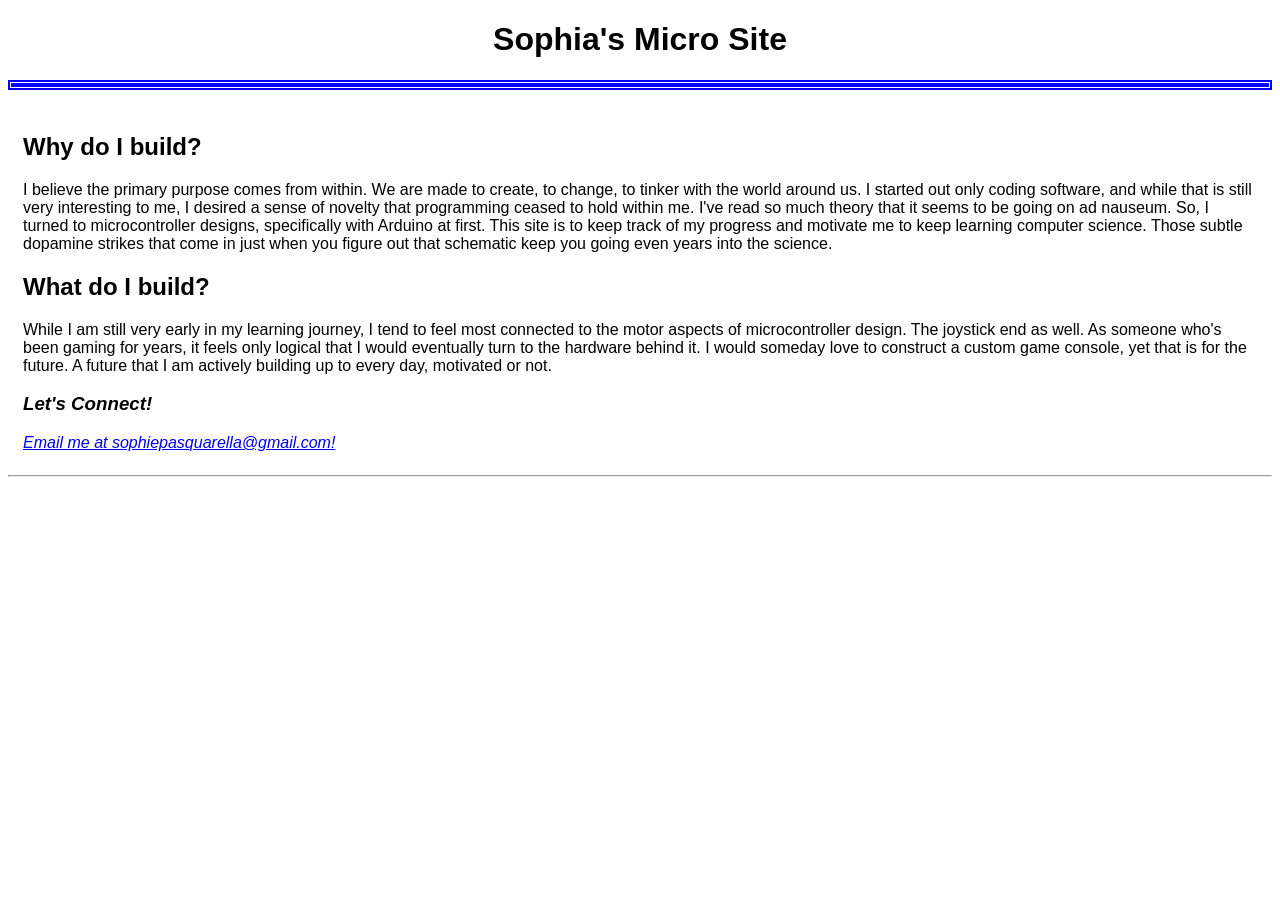
==== index.html @ 9ec7410c "Created my new microcontroller design portfolio!" ====
<!DOCTYPE html>
<html lang="en">
    <head>
        <meta charset="UTF-8" />
        <title>Sophia's Micro Site | Home</title>
        <link rel="stylesheet" href="styles.css" />
    </head>
    <body>
        <header>
            <h1>Sophia's Micro Site</h1>
            <hr />
        </header>
        <main>
            <h2>
                Why do I build?
            </h2>
            <p>
                I believe the primary purpose comes from within. We are made to create, to change, to tinker with the world around us. I started out only coding 
                software, and while that is still very interesting to me, I desired a sense of novelty that programming ceased to hold within me. I've read so 
                much theory that it seems to be going on ad nauseum. So, I turned to microcontroller designs, specifically with Arduino at first. This site is to 
                keep track of my progress and motivate me to keep learning computer science. Those subtle dopamine strikes that come in just when you figure out 
                that schematic keep you going even years into the science.
            </p>
            <h2>
                What do I build?
            </h2>
            <p>
                While I am still very early in my learning journey, I tend to feel most connected to the motor aspects of microcontroller design. The joystick end as 
                well. As someone who's been gaming for years, it feels only logical that I would eventually turn to the hardware behind it. I would someday love 
                to construct a custom game console, yet that is for the future. A future that I am actively building up to every day, motivated or not.
            </p>
            <address>
                <h3 class="lets-connect">Let's Connect!</h3>
                <a href="mailto:sophiepasquarella@gmail.com" >Email me at sophiepasquarella@gmail.com!</a>
            </address>
        </main>
        <footer>
            <hr />
            <nav>
            </nav>
        </footer>
    </body>
</html>
---- styles.css ----
body {
    font-family:Verdana, sans-serif;
}
header {
    /*
    background-image:url()*/
    background-attachment: scroll;
    text-align:center;
}
header > hr {
    border-style:double;
    border-width:5px;
    border-color:blue;
}
main {
    padding:15px;
    text-align:left;
}
address > a:hover {
    text-decoration:none;
}
.build-card {
    display:inline-block;
    width:33%;
    border-width:3px;
    border-style:solid;
    border-radius:24px;
    border-color:darkblue;
}
.sr-only {
    position: absolute;
    width: 1px;
    height: 1px;
    margin: -1px;
    padding: 0;
    overflow: hidden;
    clip: rect(0, 0, 0, 0);
    white-space: nowrap;
    border: 0;
}
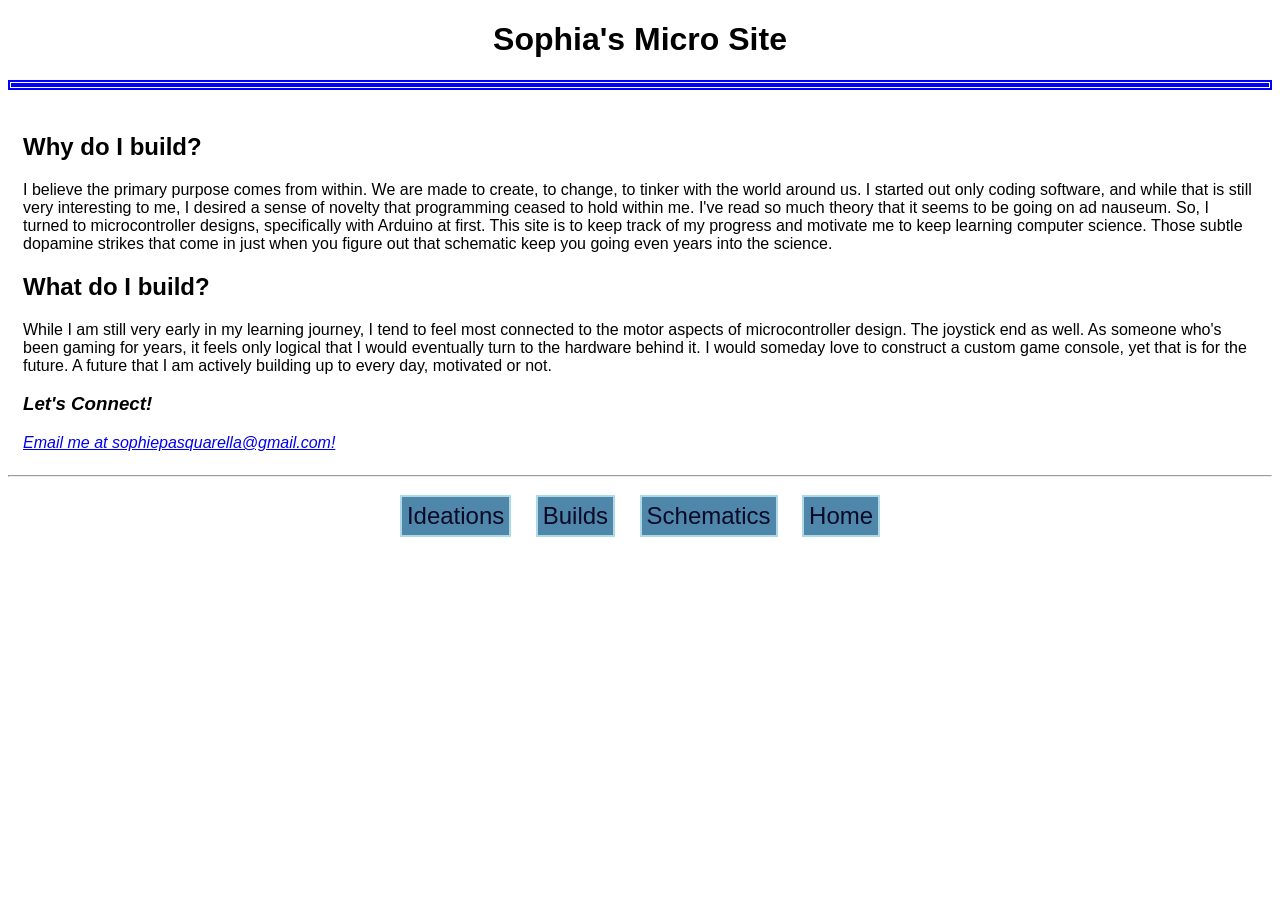
==== commit c246374e: "Nav bar" ====
--- a/index.html
+++ b/index.html
@@ -37,6 +37,10 @@
         <footer>
             <hr />
             <nav>
+                <a href='ideations.html'>Ideations</a>
+                <a href="mybuilds.html" >Builds</a>
+                <a href="schematics.html" >Schematics</a>
+                <a href="index.html" >Home</a>
             </nav>
         </footer>
     </body>
--- a/styles.css
+++ b/styles.css
@@ -1,6 +1,9 @@
 body {
-    font-family:Verdana, sans-serif;
+    font-family:Arial, sans-serif;
 }
+/*
+HEADER
+*/
 header {
     /*
     background-image:url()*/
@@ -12,6 +15,9 @@
     border-width:5px;
     border-color:blue;
 }
+/*
+MAIN
+*/
 main {
     padding:15px;
     text-align:left;
@@ -37,4 +43,24 @@
     clip: rect(0, 0, 0, 0);
     white-space: nowrap;
     border: 0;
+}
+
+/*
+FOOTER
+*/
+footer {
+    text-align:center;
+}
+nav > a {
+    display:inline-block;
+    text-decoration: none;
+    color:rgb(10,10,40);
+    padding:5px;
+    margin:10px;
+    border-style:solid;
+    border-width:2px;
+    border-color:lightblue;
+    background-color:rgb(79, 135, 170);
+    font-family:'Arial', Helvetica, sans-serif;
+    font-size:24px;
 }
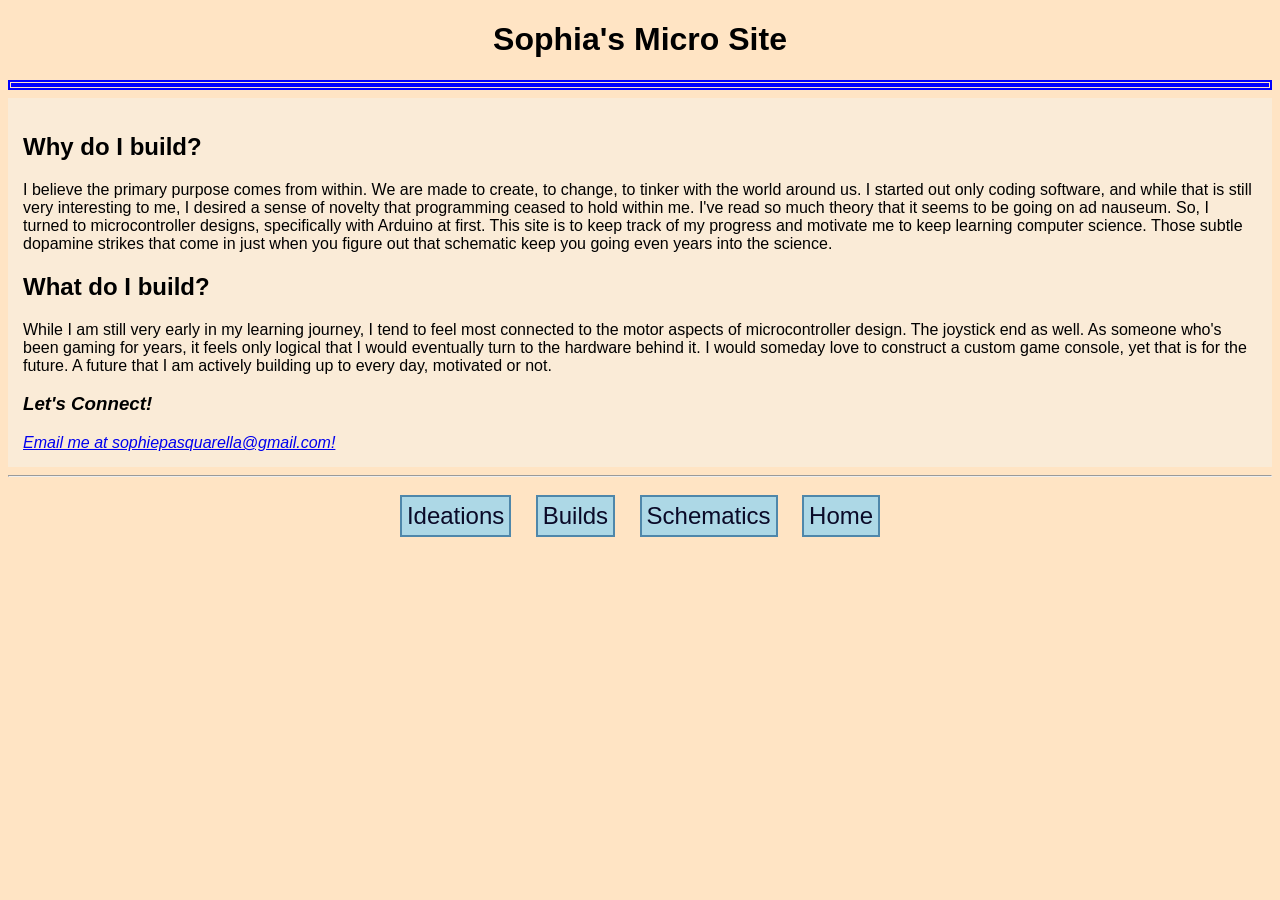
==== commit 6a54aece: "Worked on the styling of my website to ensure accessibility and readability" ====
--- a/index.html
+++ b/index.html
@@ -14,7 +14,7 @@
             <h2>
                 Why do I build?
             </h2>
-            <p>
+            <p class="about">
                 I believe the primary purpose comes from within. We are made to create, to change, to tinker with the world around us. I started out only coding 
                 software, and while that is still very interesting to me, I desired a sense of novelty that programming ceased to hold within me. I've read so 
                 much theory that it seems to be going on ad nauseum. So, I turned to microcontroller designs, specifically with Arduino at first. This site is to 
@@ -24,7 +24,7 @@
             <h2>
                 What do I build?
             </h2>
-            <p>
+            <p class="about">
                 While I am still very early in my learning journey, I tend to feel most connected to the motor aspects of microcontroller design. The joystick end as 
                 well. As someone who's been gaming for years, it feels only logical that I would eventually turn to the hardware behind it. I would someday love 
                 to construct a custom game console, yet that is for the future. A future that I am actively building up to every day, motivated or not.
--- a/styles.css
+++ b/styles.css
@@ -1,5 +1,6 @@
 body {
     font-family:Arial, sans-serif;
+    background-color:bisque;
 }
 /*
 HEADER
@@ -7,10 +8,11 @@
 header {
     /*
     background-image:url()*/
-    background-attachment: scroll;
+    background-attachment:scroll;
     text-align:center;
+    background-color:bisque;
 }
-header > hr {
+header hr {
     border-style:double;
     border-width:5px;
     border-color:blue;
@@ -21,17 +23,40 @@
 main {
     padding:15px;
     text-align:left;
+    background-color:antiquewhite;
+    font-weight:400;
 }
-address > a:hover {
+
+.about:hover, .about:focus {
+    color:rgb(20,20,60);
+    background-color:bisque;
+    font-size:1.1rem;
+    font-weight:400;
+}
+
+address a:hover {
     text-decoration:none;
 }
+
+h2:focus, h2:hover {
+    background-color: bisque;
+    color:rgb(36, 53, 53);
+    font-style:italic;
+    font-weight:900;
+}
+
 .build-card {
     display:inline-block;
-    width:33%;
+    width:50vw;
+    height:50vh;
     border-width:3px;
     border-style:solid;
-    border-radius:24px;
+    border-radius:20px;
     border-color:darkblue;
+    background-color:aliceblue;
+    color:midnightblue;
+    text-align:center;
+    padding:10px 30px;
 }
 .sr-only {
     position: absolute;
@@ -45,13 +70,79 @@
     border: 0;
 }
 
+.idea-card {
+    display:inline-block;
+    border-radius: 20px;
+    border-width:5px;
+    border-style:groove;
+    width:40vw;
+    height:300px;
+    font-family:Arial, sans-serif;
+    font-size:20px;
+    font-weight:normal;
+    color:rgb(0,0,100);
+    padding:20px;
+    margin:30px;
+}
+.idea-card p {
+    padding:20px;
+}
+
+.idea-card:focus, .idea-card:hover {
+    background-color:rgb(240, 208, 165);
+    font-weight:700;
+}
+
+code {
+    font-family:'Courier New', Courier, monospace;
+    font-size:18px;
+    font-weight:lighter;
+    padding:5px;
+}
+
+.MediaPresentation {
+    height:200px;
+    display:inline-block;
+    margin:20px;
+}
+
+.schematic-card {
+    display:inline-block;
+    border:2px solid cadetblue;
+    padding:10px 20px;
+    border-radius:20px;
+    border-collapse:collapse;
+    background-color:aliceblue;
+    color:midnightblue;
+    font-size:1.2rem;
+    font-weight:300;
+    text-align:center;
+}
+
+.schematic-card img {
+    width:60%;
+    border-radius:30px;
+}
+
+.schematic-card:focus, .schematic-card:hover {
+    background-color:cadetblue;
+    border-color:darkblue;
+    font-weight:700;
+}
+
+td, th {
+    padding:10px;
+    margin:10px;
+}
+
 /*
 FOOTER
 */
 footer {
     text-align:center;
+    background-color:bisque;
 }
-nav > a {
+nav a {
     display:inline-block;
     text-decoration: none;
     color:rgb(10,10,40);
@@ -59,8 +150,14 @@
     margin:10px;
     border-style:solid;
     border-width:2px;
-    border-color:lightblue;
-    background-color:rgb(79, 135, 170);
+    border-color:rgb(79, 135, 170);
+    background-color:lightblue;
     font-family:'Arial', Helvetica, sans-serif;
     font-size:24px;
+}
+nav a:hover, nav a:focus {
+    text-decoration:underline;
+    background-color:rgb(27, 79, 110);
+    color:rgb(195, 159, 159);
+    border-radius:5px;
 }
